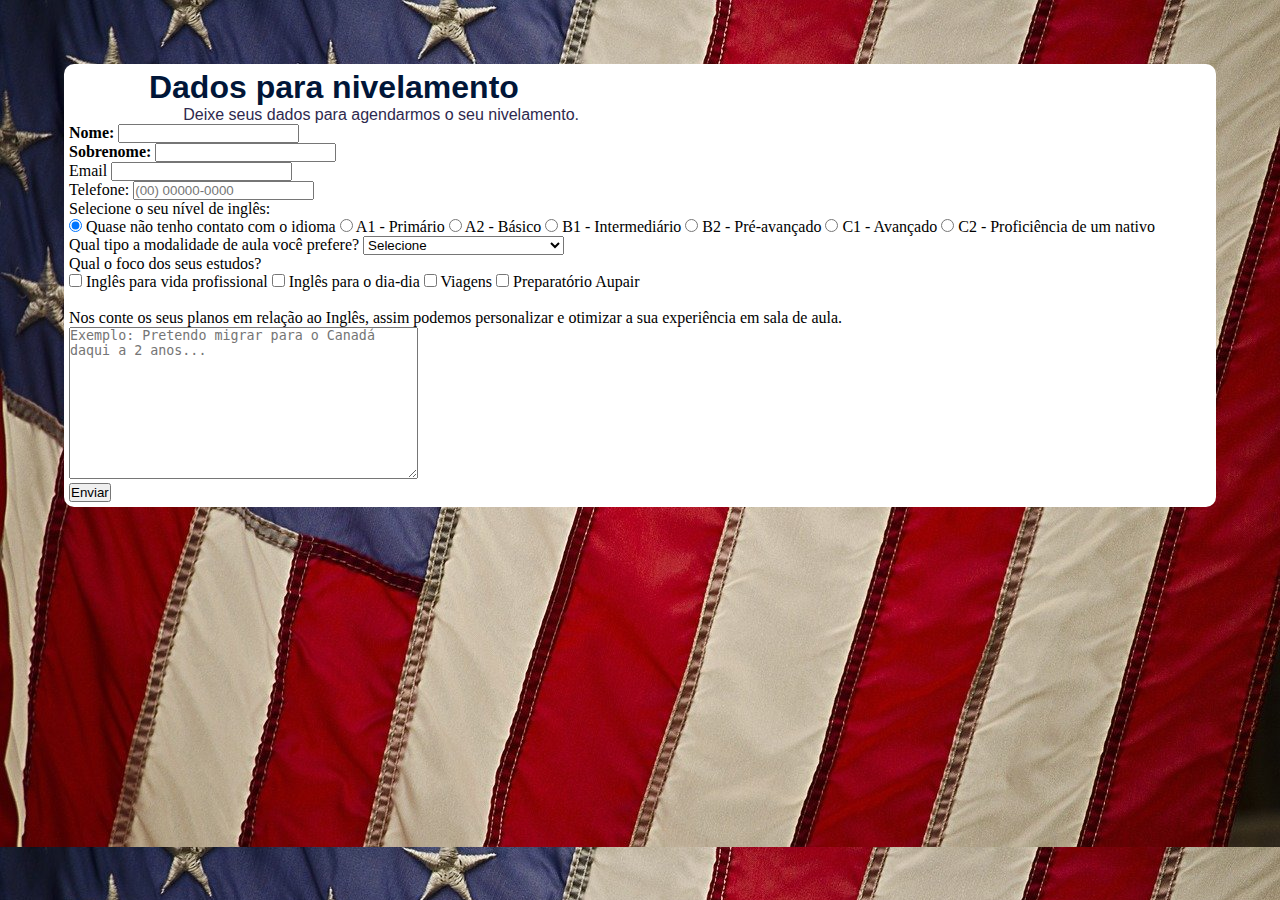
==== contato/contato.html @ 570a319d "formulario de nivelamento" ====
<!DOCTYPE html>
<html lang="pt-br">

<head>
    <meta charset="UTF-8">
    <meta http-equiv="X-UA-Compatible" content="IE=edge">
    <meta name="viewport" content="width=device-width, initial-scale=1.0">
    <title>Formulário de contato</title>
    <link rel="stylesheet" type="text/css" href="stylesheet.css">
</head>

<body>
        <main>
            <div>
                <h1 id="titulo">Dados para nivelamento</h1>
                <p id="subtitulo">Deixe seus dados para agendarmos o seu nivelamento.</p>
            </div>
            <form action="#">
                <fieldset class="grupo">
                    <div>
                        <label for="nome"><strong>Nome:</strong></label>
                        <input type="text" id="nome" name="nome">
                    </div>
                    <div>
                        <label for="sobrenome"><strong>Sobrenome:</strong></label>
                        <input type="text" id="sobrenome" name="sobrenome">
                    </div>
                </fieldset>
            
                <div class="campo">
                    <label>Email</label>
                    <input type="email" name="email" id="email">
                </div>
                 <div class="campo">
                    <label>Telefone:</label>
                    <input type="tel" id="telefone" name="telefone" placeholder="(00) 00000-0000">
                 </div>
                    <div class="campo">
                        <label>Selecione o seu nível de inglês:</label>
                        <br>
                        <label>
                            <input type="radio" name="nivel" value="sem_contato" checked> Quase não tenho contato com o idioma
                        </label>
                        <label>
                            <input type="radio" name="nivel" value="a1"> A1 - Primário
                        </label>
                        <label>
                            <input type="radio" name="nivel" value="a2"> A2 - Básico
                        </label>
                        <label>
                            <input type="radio" name="nivel" value="b1"> B1 - Intermediário
                        </label>
                        <label>
                            <input type="radio" name="nivel" value="b2"> B2 - Pré-avançado
                        </label>
                        <label>
                            <input type="radio" name="nivel" value="c1"> C1 - Avançado
                        </label>
                        <label>
                            <input type="radio" name="nivel" value="c2"> C2 - Proficiência de um nativo
                        </label>
                    </div>
                        <div class="campo">
                            <label>Qual tipo a modalidade de aula você prefere?</label>
                            <select id="modalidade">
                                <option selected disabled value="">Selecione</option>
                                <option>Turma (máx. 3 alunos)</option>
                                <option>Particular (você e o professor)</option>
                            </select>
                        </div>
                        <fieldset class="grupo">
                            <div>
                                <label>Qual o foco dos seus estudos?</label><br>
                                <input type="checkbox" id="foco1" name="foco1" value="profissional" >
                                <label>Inglês para vida profissional</label>
                                <input type="checkbox" id="foco2" name="foco2" value="dia" >
                                <label>Inglês para o dia-dia</label>
                                <input type="checkbox" id="foco3" name="foco3" value="viagem" >
                                <label>Viagens</label>
                                <input type="checkbox" id="foco4" name="foco4" value="aupair" >
                                <label>Preparatório Aupair</label>
            
                            </div>
                        </fieldset>
                        <div>
                            <br>
                            <label>Nos conte os seus planos em relação ao Inglês, assim podemos personalizar e otimizar a sua experiência em sala de aula.</label>
                            <br>
                        <textarea row="6" style="width:26em" name="planos" id="planos" rows="10" placeholder="Exemplo: Pretendo migrar para o Canadá daqui a 2 anos..."></textarea>
                        </div>
                        <button type="submit"> Enviar </button>
            
            </form>
        </main>
</body>

</html>
---- contato/stylesheet.css ----
*{
    margin: 0;
    padding: 0;
}
#titulo {
    font-family: sans-serif;
    color: #011638;
    margin-left: 7%;
}

#subtitulo {
    font-family: sans-serif;
    color: #2E294E;
    margin-left: 10%;
}
fieldset {
    border: 0;
}

main {
    margin-top: 5%;
    margin-left: 5%;
    margin-right: 5%;
    padding: 5px;
    background-color: rgb(255, 255, 255);
    border-radius: 10px;
}

body {
    background-image: url(imagens/usaflag.jpg);
    background-size: cover;    
}
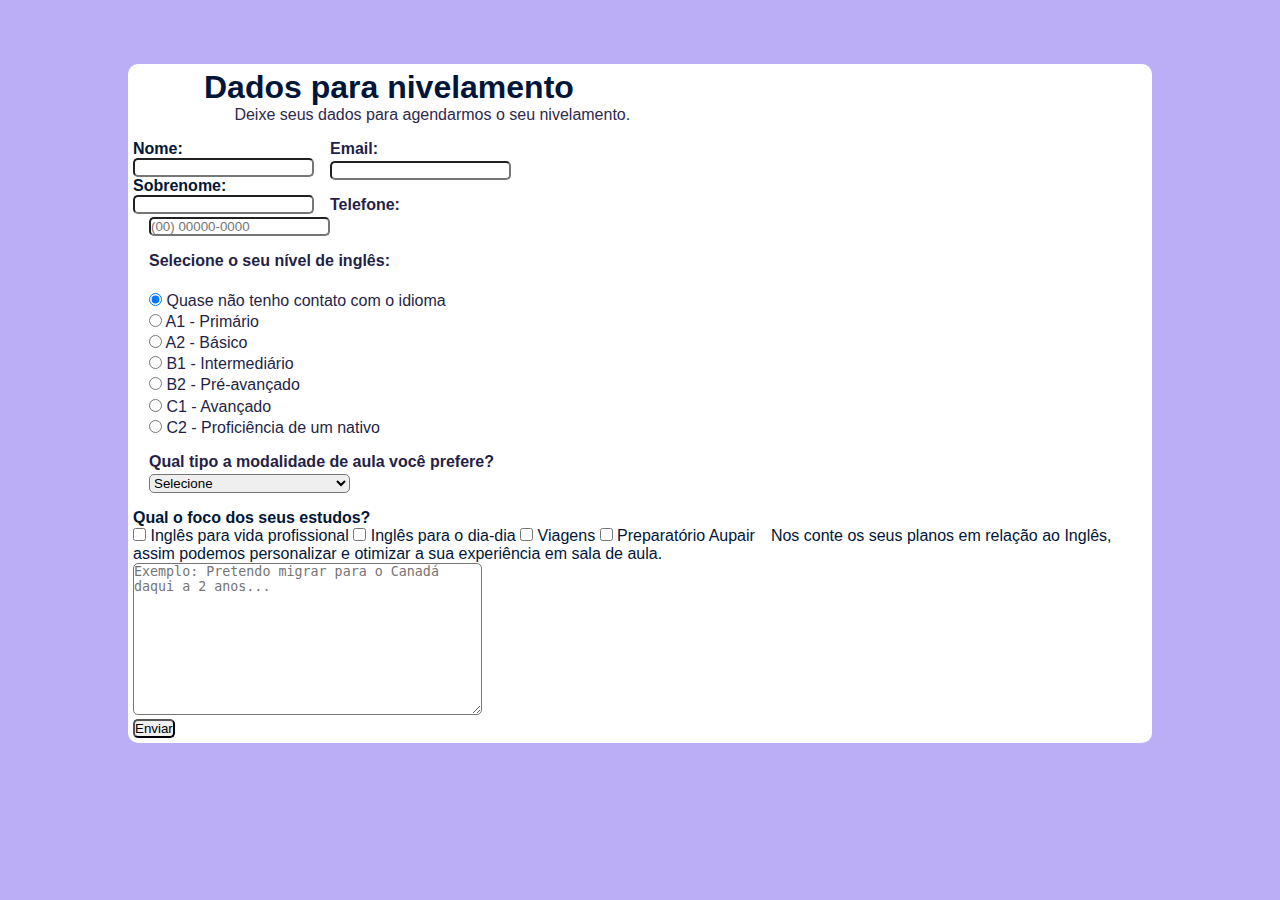
==== commit ab050cec: "refazendo" ====
--- a/contato/contato.html
+++ b/contato/contato.html
@@ -19,24 +19,26 @@
                 <fieldset class="grupo">
                     <div>
                         <label for="nome"><strong>Nome:</strong></label>
+                        <br>
                         <input type="text" id="nome" name="nome">
                     </div>
                     <div>
                         <label for="sobrenome"><strong>Sobrenome:</strong></label>
+                        <br>
                         <input type="text" id="sobrenome" name="sobrenome">
                     </div>
                 </fieldset>
             
                 <div class="campo">
-                    <label>Email</label>
+                    <label><strong>Email:</strong></label>
                     <input type="email" name="email" id="email">
                 </div>
                  <div class="campo">
-                    <label>Telefone:</label>
+                    <label><strong>Telefone:</strong></label>
                     <input type="tel" id="telefone" name="telefone" placeholder="(00) 00000-0000">
                  </div>
                     <div class="campo">
-                        <label>Selecione o seu nível de inglês:</label>
+                        <label><strong>Selecione o seu nível de inglês:</strong></label>
                         <br>
                         <label>
                             <input type="radio" name="nivel" value="sem_contato" checked> Quase não tenho contato com o idioma
@@ -61,7 +63,7 @@
                         </label>
                     </div>
                         <div class="campo">
-                            <label>Qual tipo a modalidade de aula você prefere?</label>
+                            <label><strong>Qual tipo a modalidade de aula você prefere?</strong></label>
                             <select id="modalidade">
                                 <option selected disabled value="">Selecione</option>
                                 <option>Turma (máx. 3 alunos)</option>
@@ -70,7 +72,7 @@
                         </div>
                         <fieldset class="grupo">
                             <div>
-                                <label>Qual o foco dos seus estudos?</label><br>
+                                <label><strong>Qual o foco dos seus estudos?</strong></label><br>
                                 <input type="checkbox" id="foco1" name="foco1" value="profissional" >
                                 <label>Inglês para vida profissional</label>
                                 <input type="checkbox" id="foco2" name="foco2" value="dia" >
--- a/contato/stylesheet.css
+++ b/contato/stylesheet.css
@@ -18,15 +18,37 @@
 }
 
 main {
-    margin-top: 5%;
-    margin-left: 5%;
-    margin-right: 5%;
     padding: 5px;
     background-color: rgb(255, 255, 255);
     border-radius: 10px;
 }
 
 body {
-    background-image: url(imagens/usaflag.jpg);
-    background-size: cover;    
+    background-color: rgb(187, 174, 247);
+    font-family: sans-serif; 
+    font-size: 1em;
+    color: #011638;
+    margin-left: 10%;
+    margin-right: 10%;   
+    margin-top: 5%;
+    justify-content: center;
+
 }
+
+input, select, textarea, button {
+    border-radius: 5px;
+}
+.campo {
+    margin: 1em;
+}
+.campo label {
+    margin-bottom: 0.2em;
+    color: #251F47;
+    display: block;
+}
+
+fieldset.grupo {
+    float: left;
+    margin-right: 1em;
+}
+fieldset,